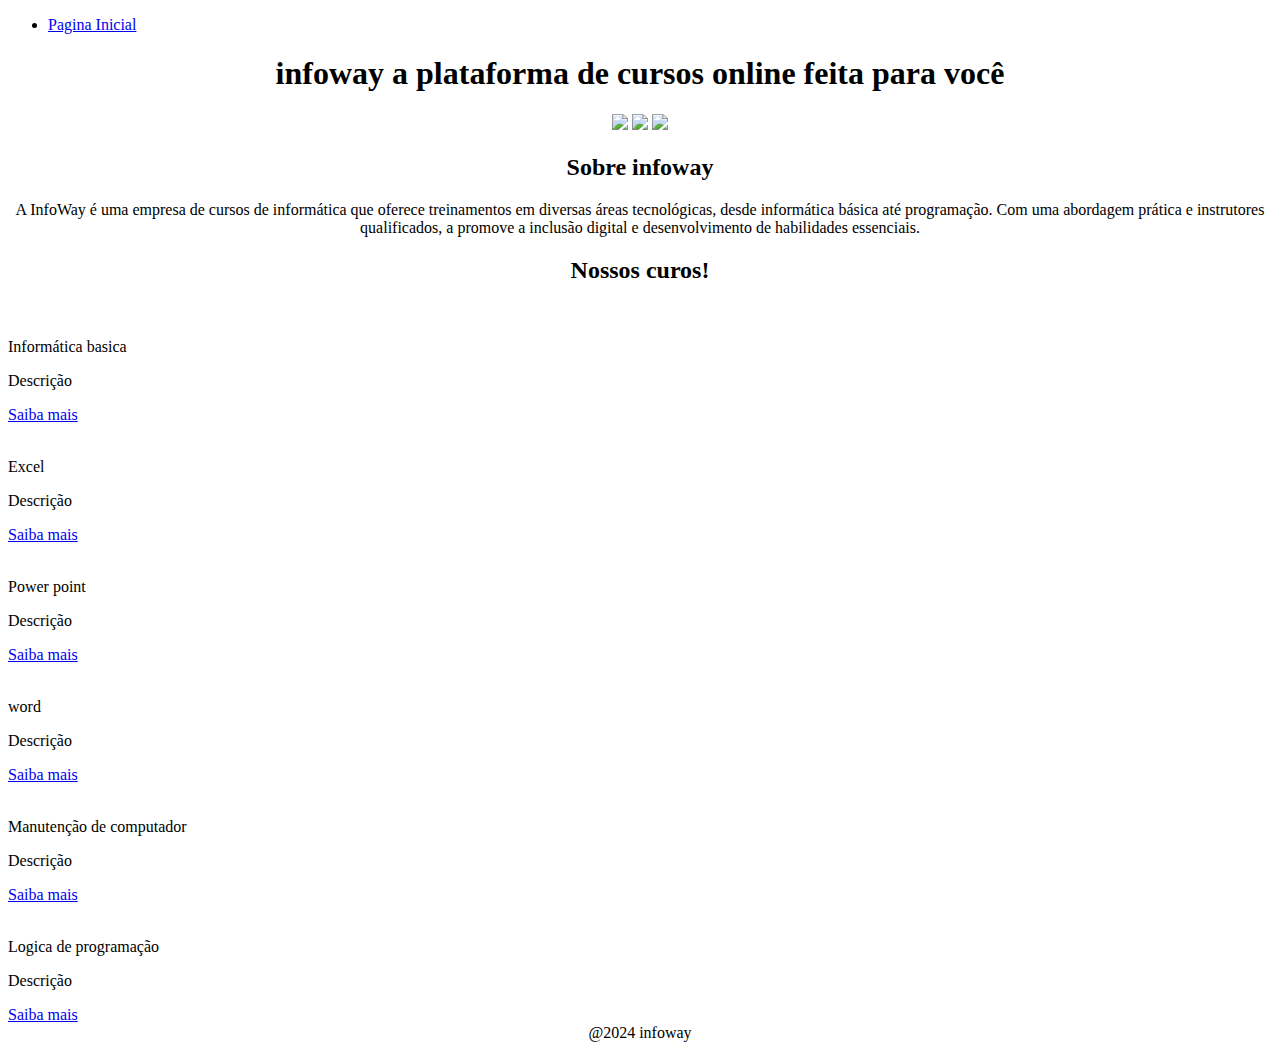
==== index.html @ f0ee4241 "Add files via upload" ====
<!DOCTYPE html>
<html lang="pt">
<head>
    <meta charset="UTF-8">
    <meta name="viewport" content="width=device-width, initial-scale=1.0">
    <title>infoway</title>
    <link rel="stylesheet" href="css/index.css">
</head>
<body>
    <header>
        <nav>
            <div class="cabecalho">
                <ul>
                    <li><a href="index.html">Pagina Inicial</a></li>
                </ul>
            </div>
        </nav>
        <div class="olha ai">
            <center>
                <h1>infoway a plataforma de cursos online feita para você</h1>
            </center>
        </div>
    </header>
    <main>
        <center>
        <div class="carrossel">
            <div class="imagem">
                <img src="img/imagem1.jpg">
                <img src="img/imagem2.jpg">
                <img src="img/imagem3.webp">
            </div>
        </div>
        </center>
        <div class="pagina">
            <section>
                <article>
                    <div class="caixa">
                        <center>
                            <h2>Sobre infoway</h2>
                        </center>
                        <center>
                            <p>A InfoWay é uma empresa de cursos de informática que oferece treinamentos em diversas áreas tecnológicas, 
                                desde informática básica até programação. Com uma abordagem prática e instrutores qualificados, 
                                a promove a inclusão digital e desenvolvimento de habilidades essenciais.</p>
                        </center>
                    </div>
                </article>
            </section>
            <center>
                <section>
                    <h2>Nossos curos!</h2>
                </section>
            </center>
            <div class="caixa">
                <div class="cursos">
                    <div class="curso">
                        <div class="imgcurso">
                            <img src="img/imagem-informatica-basica-e-avancada-600x323.png" alt="">
                        </div>
                        <p>Informática basica</p>
                        <p>Descrição</p>
                        <a href="basic.html">Saiba mais</a>
                    </div>
                    <div class="curso">
                        <div class="imgcurso">
                            <img src="img/cabeçadeexcel.png" alt="">
                        </div>
                        <p>Excel</p>
                        <p>Descrição</p>
                        <a href="Excel.html">Saiba mais</a>
                    </div>
                    <div class="curso">
                        <div class="imgcurso">
                            <img src="img/powerpoint.avif" alt="">
                        </div>
                        <p>Power point</p>
                        <p>Descrição</p>
                        <a href="powerpoint.html">Saiba mais</a>
                    </div>
                    <div class="curso">
                        <div class="imgcurso">
                            <img src="img/word.jpg" alt="">
                        </div>
                        <p>word</p>
                        <p>Descrição</p>
                        <a href="word.html">Saiba mais</a>
                    </div>
                    <div class="curso">
                        <div class="imgcurso">
                            <img src="img/sónoscompiuter.webp" alt="">
                        </div>
                        <p>Manutenção de computador</p>
                        <p>Descrição</p>
                        <a href="manutenção.html">Saiba mais</a>
                    </div>
                    <div class="curso">
                        <div class="imgcurso">
                            <img src="img/programação.webp" alt="">
                        </div>
                        <p>Logica de programação</p>
                        <p>Descrição</p>
                        <a href="programação.html">Saiba mais</a>
                    </div>
                </div>
            </div>
        </div>
    </main>
    <footer>
        <center>@2024 infoway</center>
    </footer>
</body>
</html>
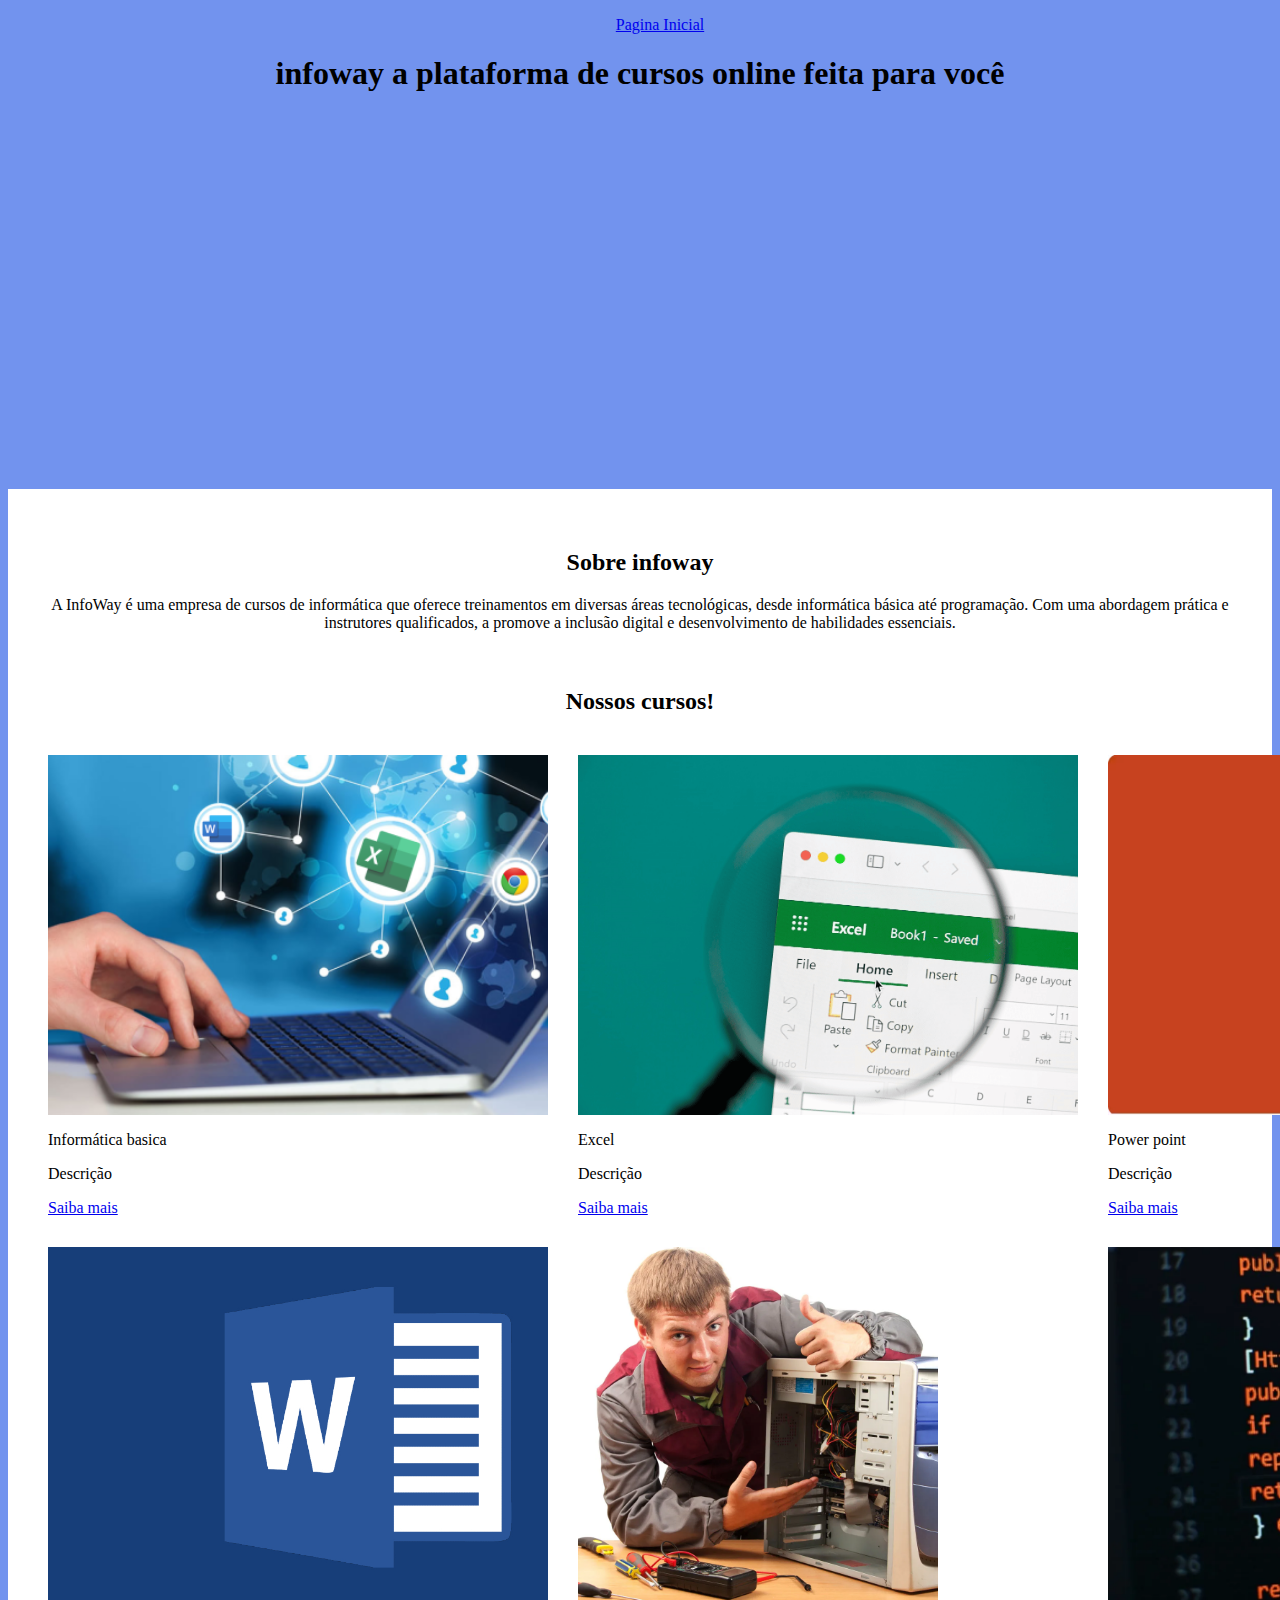
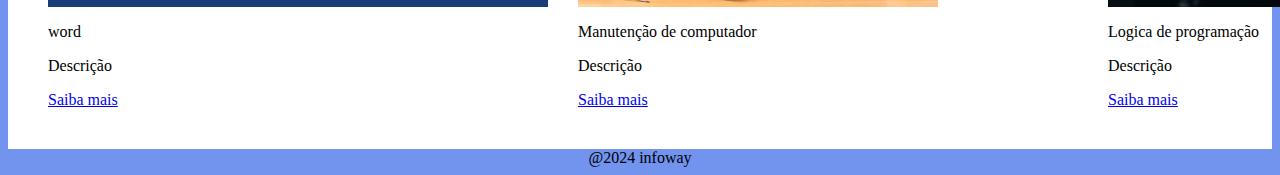
==== commit 6886d0e9: "Update index.html" ====
--- a/index.html
+++ b/index.html
@@ -48,7 +48,7 @@
             </section>
             <center>
                 <section>
-                    <h2>Nossos curos!</h2>
+                    <h2>Nossos cursos!</h2>
                 </section>
             </center>
             <div class="caixa">
@@ -109,4 +109,4 @@
         <center>@2024 infoway</center>
     </footer>
 </body>
-</html>+</html>
--- a/css/index.css
+++ b/css/index.css
@@ -0,0 +1,86 @@
+body{
+    background-color: #7293ee;
+}
+h1{
+    text-align: center;
+}
+h2{
+    text-align: center;
+}
+h4{
+    text-align: center;
+}
+li{
+    text-align: center;
+    list-style: none;
+}
+.carrossel{
+    border: solid;
+    border-radius: 15px;
+    width: 1200px;
+    height: 360px;
+    overflow: hidden;
+    border: none;
+}
+.imagem{
+    height: 360px;
+    width: 1100%;
+    animation: animacao 15s infinite;
+}
+.imagem img{
+    width: 1196px;
+    height: 100%;
+}
+.pagina{
+    align-items: center;
+    justify-content: center;
+    background-color: #ffffff;
+    padding: 20px;
+    margin-top: 15px;
+}
+.caixa{
+    padding: 20px;
+    border-radius: 10px;
+    overflow-y: visible;
+}
+.cursos{
+    display: grid;
+    grid-template-columns: repeat(3, 1fr);
+    grid-gap: 30px;
+}
+.imgcurso{
+    display: flex;
+    border: solid;
+    width: 500px;
+    height: 360px;
+    overflow: hidden;
+    border: none;
+}
+.curso{
+    width: 100%;
+    height: 90%;
+}
+
+@keyframes animacao{
+    0%{margin-left: 0;}
+    3%{margin-left: 0;}
+    10%{margin-left: -100%;}
+    13%{margin-left: -100%;}
+    20%{margin-left: -200%;}
+    23%{margin-left: -200%;}
+    30%{margin-left: -300%;}
+    33%{margin-left: -300%;}
+    40%{margin-left: -400%;}
+    43%{margin-left: -400%;}
+    50%{margin-left: -500%;}
+    53%{margin-left: -500%;}
+    60%{margin-left: -600%;}
+    63%{margin-left: -600%;}
+    70%{margin-left: -700%;}
+    73%{margin-left: -700%;}
+    80%{margin-left: -800%;}
+    83%{margin-left: -800%;}
+    90%{margin-left: -900%;}
+    93%{margin-left: -900%;}
+    100%{margin-left: -1000%;}
+}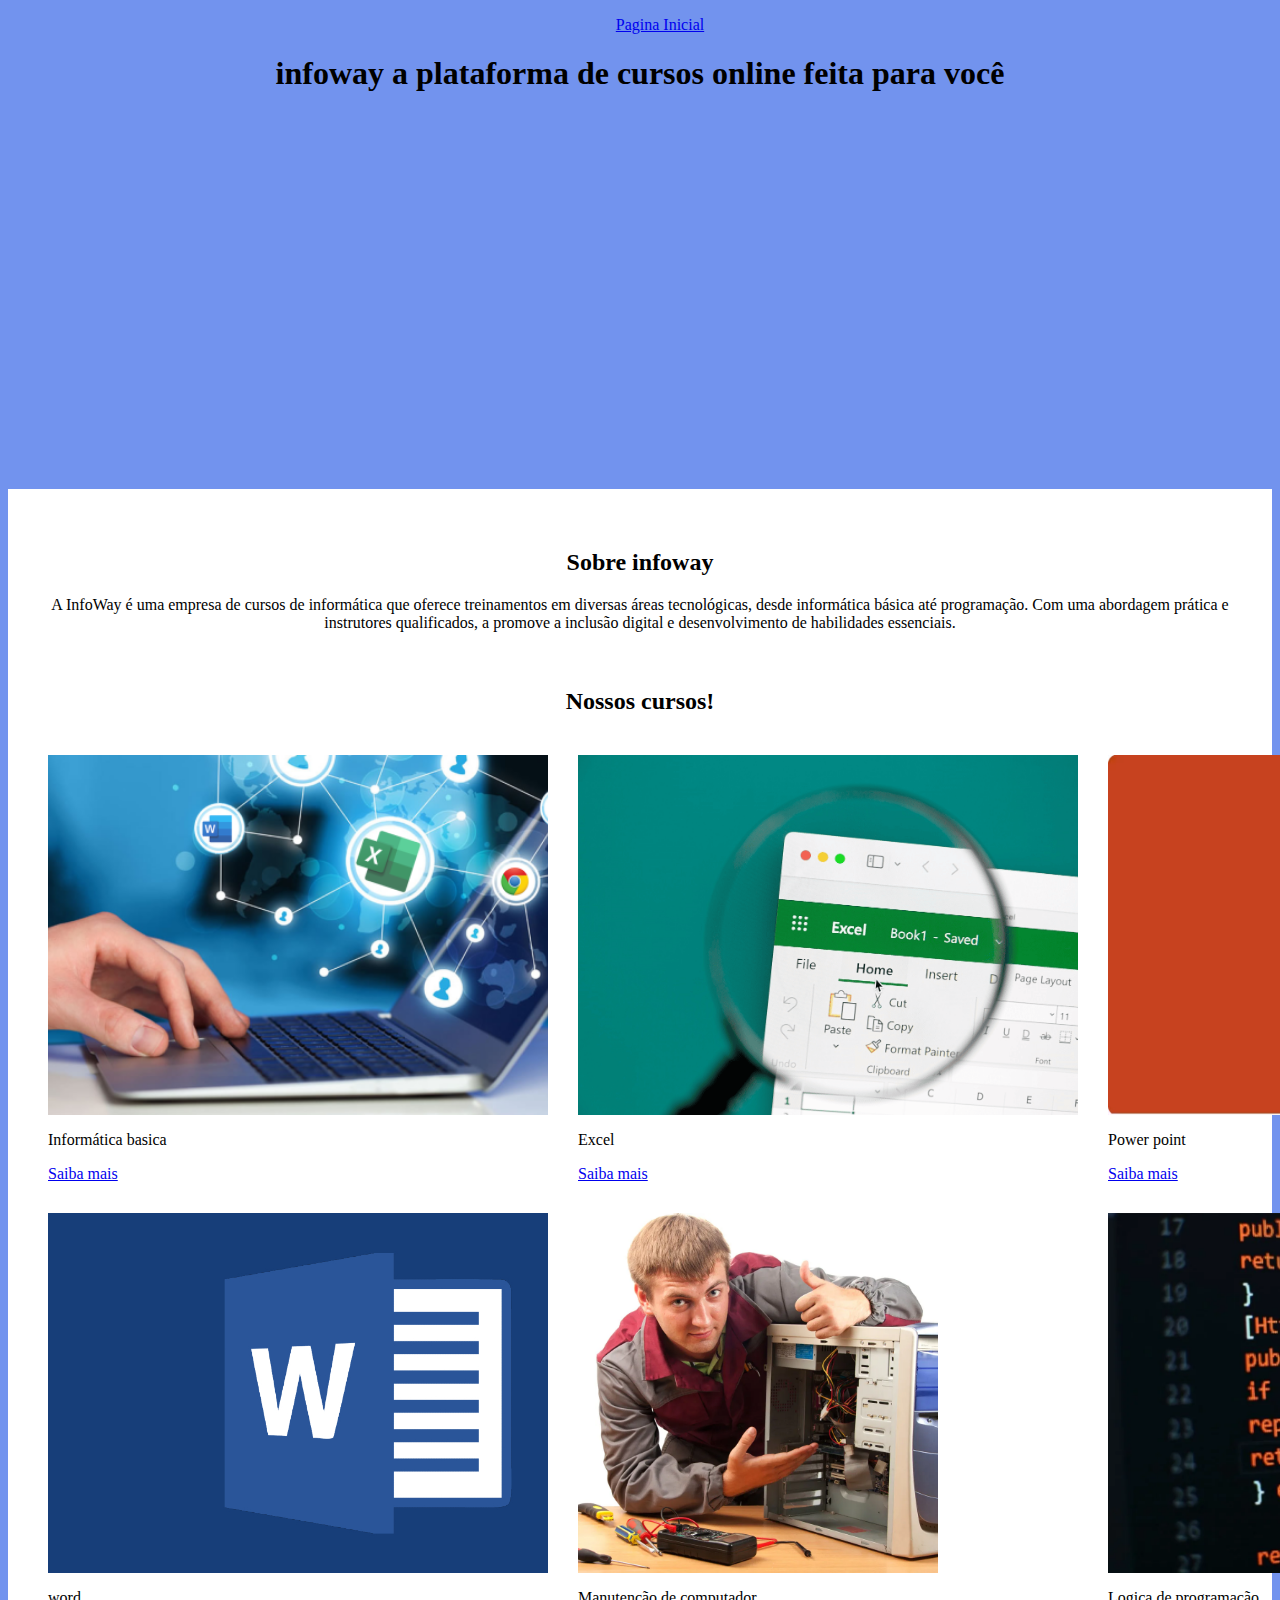
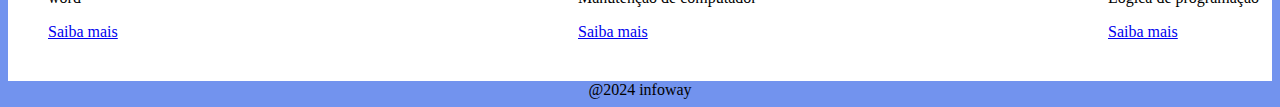
==== commit 8b391267: "Update index.html" ====
--- a/index.html
+++ b/index.html
@@ -58,7 +58,6 @@
                             <img src="img/imagem-informatica-basica-e-avancada-600x323.png" alt="">
                         </div>
                         <p>Informática basica</p>
-                        <p>Descrição</p>
                         <a href="basic.html">Saiba mais</a>
                     </div>
                     <div class="curso">
@@ -66,7 +65,6 @@
                             <img src="img/cabeçadeexcel.png" alt="">
                         </div>
                         <p>Excel</p>
-                        <p>Descrição</p>
                         <a href="Excel.html">Saiba mais</a>
                     </div>
                     <div class="curso">
@@ -74,7 +72,6 @@
                             <img src="img/powerpoint.avif" alt="">
                         </div>
                         <p>Power point</p>
-                        <p>Descrição</p>
                         <a href="powerpoint.html">Saiba mais</a>
                     </div>
                     <div class="curso">
@@ -82,7 +79,6 @@
                             <img src="img/word.jpg" alt="">
                         </div>
                         <p>word</p>
-                        <p>Descrição</p>
                         <a href="word.html">Saiba mais</a>
                     </div>
                     <div class="curso">
@@ -90,7 +86,6 @@
                             <img src="img/sónoscompiuter.webp" alt="">
                         </div>
                         <p>Manutenção de computador</p>
-                        <p>Descrição</p>
                         <a href="manutenção.html">Saiba mais</a>
                     </div>
                     <div class="curso">
@@ -98,7 +93,6 @@
                             <img src="img/programação.webp" alt="">
                         </div>
                         <p>Logica de programação</p>
-                        <p>Descrição</p>
                         <a href="programação.html">Saiba mais</a>
                     </div>
                 </div>
